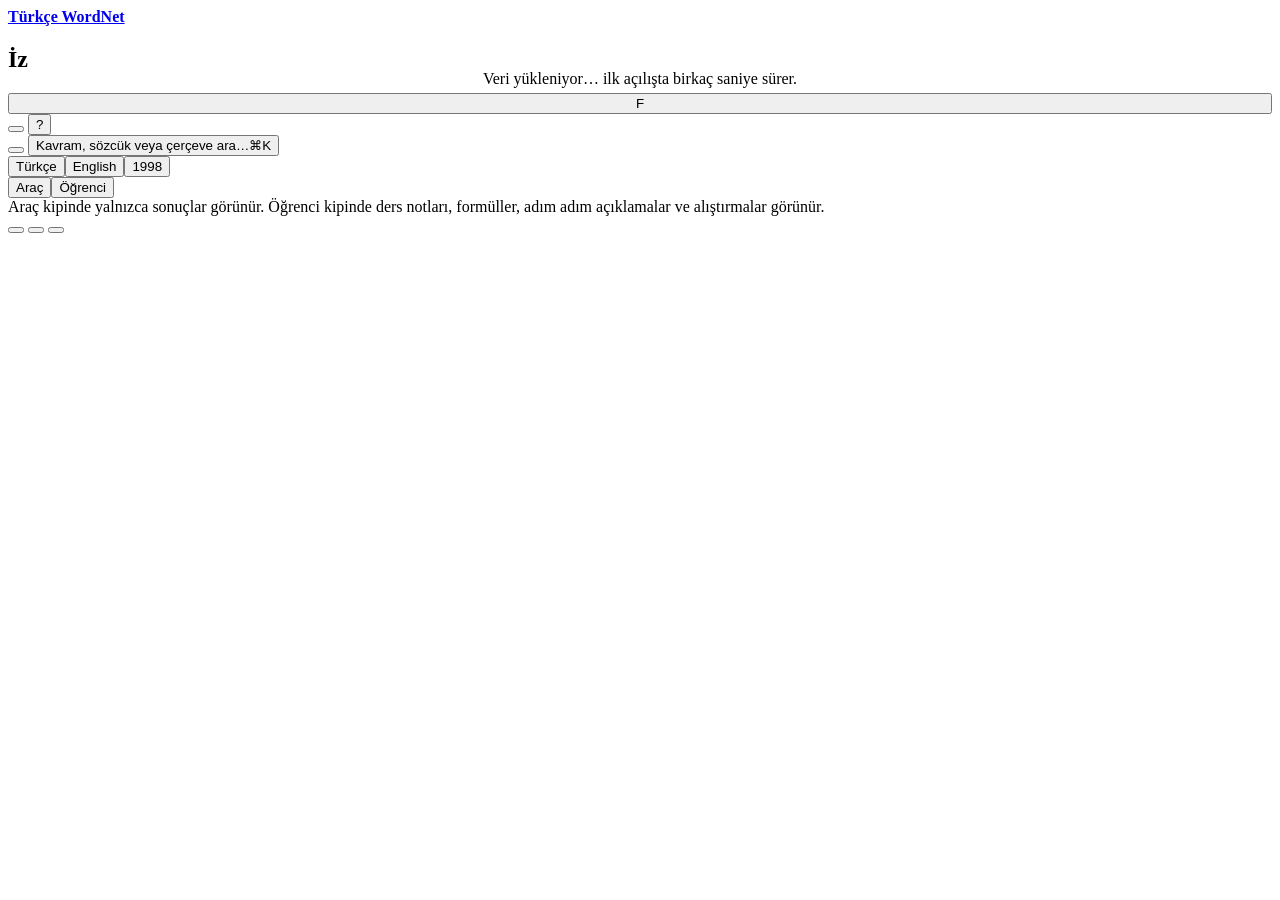
==== static/index.html @ 4d56994a "feat: DL-4 metin temsili laboratuvarını ekle" ====
<!doctype html>
<html lang="tr">
<head>
<meta charset="utf-8">
<meta name="viewport" content="width=device-width, initial-scale=1, viewport-fit=cover">
<title>Türkçe WordNet</title>
<meta name="description" content="Türkçe ve İngilizce WordNet, PropBank, VerbNet ve FrameNet üzerinde kavramdan kavrama gezinen yerel sözlük çalışma alanı.">
<link rel="preload" href="/fonts/SchibstedGrotesk-normal-400_900-latin.woff2" as="font" type="font/woff2" crossorigin>
<link rel="icon" href="data:image/svg+xml,%3Csvg xmlns=%27http://www.w3.org/2000/svg%27 viewBox=%270 0 32 32%27%3E%3Crect width=%2732%27 height=%2732%27 rx=%276%27 fill=%27%230d1220%27/%3E%3Ctext x=%2716%27 y=%2723%27 font-family=%27Georgia,serif%27 font-weight=%27700%27 font-size=%2720%27 text-anchor=%27middle%27 fill=%27%23f5f7fb%27%3Ey%3C/text%3E%3Crect x=%2724%27 y=%278%27 width=%274%27 height=%274%27 fill=%27%232b3bd6%27/%3E%3C/svg%3E">
<link rel="stylesheet" href="/css/app.css">
<script>try{var t=new URLSearchParams(location.search).get("theme")||JSON.parse(localStorage.getItem("wn:p:theme"));if(t)document.documentElement.dataset.theme=t}catch(e){}</script>
</head>
<body>
<div id="loadbar" class="loading-bar"></div>

<div id="app" class="app">
  <aside class="rail" id="rail" aria-label="Ana gezinti">
    <a class="brand" href="/" aria-label="Türkçe WordNet, ana sayfa"><b>Türkçe WordNet</b></a>
    <nav class="tabs" id="tabs" aria-label="Bölümler"></nav>
    <section class="rail-sec" id="trailSection" aria-label="Gezi izi"><h2>İz</h2><ul class="trail" id="trail"></ul></section>
    <section class="rail-sec" id="favSection"><button class="btn sm" id="favBtn" style="width:100%;justify-content:space-between"><span style="display:inline-flex;gap:8px;align-items:center" id="favLbl"></span><span class="kbd">F</span></button></section>
    <div class="rail-foot">
      <button class="iconbtn" id="railTheme" aria-label="Temayı değiştir"></button>
      <button class="iconbtn" id="railKeys" aria-label="Klavye kısayolları"><span class="kbd">?</span></button>
      <span class="muted" style="font-size:.74rem;margin-left:auto" id="railStats"></span>
    </div>
  </aside>

  <main class="stage" id="main">
    <header class="topbar">
      <button class="iconbtn menu-btn" id="menuBtn" aria-label="Menüyü aç" aria-controls="rail" aria-expanded="false"></button>
      <button class="omni" id="omni" aria-label="Ara veya komut ver"><span id="omniTxt">Kavram, sözcük veya çerçeve ara…</span><span class="kbd" id="omniKbd">⌘K</span></button>
      <div class="seg" id="dsSeg" role="group" aria-label="Sözlük dili">
        <button data-ds="kenet">Türkçe</button><button data-ds="en">English</button><button data-ds="1998" id="ds1998">1998</button>
      </div>
      <div class="mode-control"><div class="seg" id="modeSeg" role="group" aria-label="Kullanım kipi" aria-describedby="modeHelp"><button data-mode="client" title="Yalnızca sonuçları göster">Araç</button><button data-mode="student" title="Ders notları, formüller ve alıştırmaları göster">Öğrenci</button></div><span class="mode-caption" id="modeCaption"></span></div>
      <span class="sr" id="modeHelp">Araç kipinde yalnızca sonuçlar görünür. Öğrenci kipinde ders notları, formüller, adım adım açıklamalar ve alıştırmalar görünür.</span>
      <div class="top-actions">
        <button class="iconbtn" id="linkBtn" aria-label="Bağlantıyı kopyala" title="Bu ekranın bağlantısını kopyala"></button>
        <button class="iconbtn" id="presentBtn" aria-label="Sunum modu" title="Sunum modu (P)" aria-pressed="false"></button>
        <button class="iconbtn" id="themeBtn" aria-label="Temayı değiştir" title="Tema (T)"></button>
      </div>
    </header>
    <div class="views" id="views">
      <section id="v-search" class="hidden"></section>
      <section id="v-graph" class="hidden"></section>
      <section id="v-relate" class="hidden"></section>
      <section id="v-wsd" class="hidden"></section>
      <section id="v-roles" class="hidden"></section>
      <section id="v-frames" class="hidden"></section>
      <section id="v-morph" class="hidden"></section>
      <section id="v-disamb" class="hidden"></section>
      <section id="v-parse" class="hidden"></section>
      <section id="v-deps" class="hidden"></section>
      <section id="v-corpus" class="hidden"></section>
      <section id="v-ngram" class="hidden"></section>
      <section id="v-tok" class="hidden"></section>
      <section id="v-learn" class="hidden"></section>
    </div>
  </main>

  <aside class="sheet" id="sheet" aria-label="Kavram kâğıdı" aria-hidden="true"></aside>
</div>

<div id="boot" class="notice warn hidden" style="position:fixed;left:50%;top:70px;transform:translateX(-50%);z-index:95;box-shadow:var(--float)">Veri yükleniyor… ilk açılışta birkaç saniye sürer.</div>

<dialog id="palette" aria-label="Komut paleti">
  <div class="pal">
    <div class="pal-in"><span id="palIcon"></span><input id="palInput" type="text" placeholder="Sözcük, çerçeve, roleset veya komut…" autocomplete="off" spellcheck="false" aria-label="Ara"><span class="kbd">Esc</span></div>
    <div class="pal-list" id="palList" role="listbox"></div>
    <div class="pal-foot"><span><span class="kbd">↑</span> <span class="kbd">↓</span> gez</span><span><span class="kbd">↵</span> aç</span><span><span class="kbd">⌥ ↵</span> haritada aç</span></div>
  </div>
</dialog>

<dialog id="shortcuts" aria-label="Klavye kısayolları">
  <div class="dlg">
    <header><h2>Klavye kısayolları</h2><button class="iconbtn" id="keysClose" aria-label="Kapat"></button></header>
    <div class="kb-grid" id="kbGrid"></div>
  </div>
</dialog>

<div id="toast" class="toast" role="status" aria-live="polite"></div>
<script type="module" src="/js/main.js"></script>
</body>
</html>
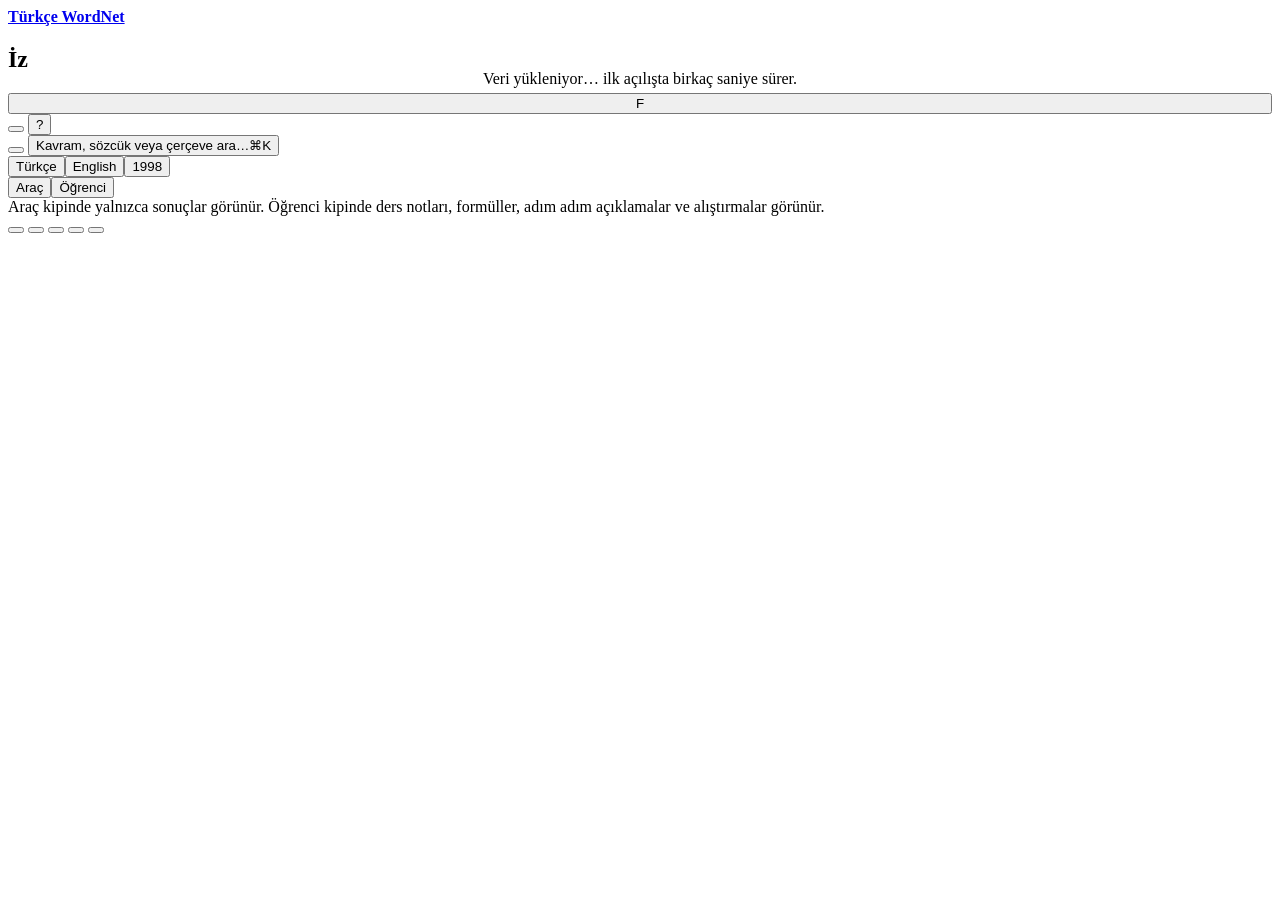
==== commit e3885e01: "HTML rapor: yeni sekmede aç ya da indir Açık laboratuvar görünümünün anlık hâli tek dosyalık rapor o" ====
--- a/static/index.html
+++ b/static/index.html
@@ -36,6 +36,8 @@
       <div class="mode-control"><div class="seg" id="modeSeg" role="group" aria-label="Kullanım kipi" aria-describedby="modeHelp"><button data-mode="client" title="Yalnızca sonuçları göster">Araç</button><button data-mode="student" title="Ders notları, formüller ve alıştırmaları göster">Öğrenci</button></div><span class="mode-caption" id="modeCaption"></span></div>
       <span class="sr" id="modeHelp">Araç kipinde yalnızca sonuçlar görünür. Öğrenci kipinde ders notları, formüller, adım adım açıklamalar ve alıştırmalar görünür.</span>
       <div class="top-actions">
+        <button class="iconbtn" id="reportBtn" aria-label="Raporu yeni sekmede aç" title="Bu ekranın sonucunu rapor olarak yeni sekmede aç"></button>
+        <button class="iconbtn" id="reportDlBtn" aria-label="Raporu indir" title="Raporu HTML dosyası olarak indir"></button>
         <button class="iconbtn" id="linkBtn" aria-label="Bağlantıyı kopyala" title="Bu ekranın bağlantısını kopyala"></button>
         <button class="iconbtn" id="presentBtn" aria-label="Sunum modu" title="Sunum modu (P)" aria-pressed="false"></button>
         <button class="iconbtn" id="themeBtn" aria-label="Temayı değiştir" title="Tema (T)"></button>
@@ -54,7 +56,14 @@
       <section id="v-deps" class="hidden"></section>
       <section id="v-corpus" class="hidden"></section>
       <section id="v-ngram" class="hidden"></section>
+      <section id="v-nn" class="hidden"></section>
       <section id="v-tok" class="hidden"></section>
+      <section id="v-emb" class="hidden"></section>
+      <section id="v-rnn" class="hidden"></section>
+      <section id="v-attn" class="hidden"></section>
+      <section id="v-eval" class="hidden"></section>
+      <section id="v-tab" class="hidden"></section>
+      <section id="v-method" class="hidden"></section>
       <section id="v-learn" class="hidden"></section>
     </div>
   </main>
